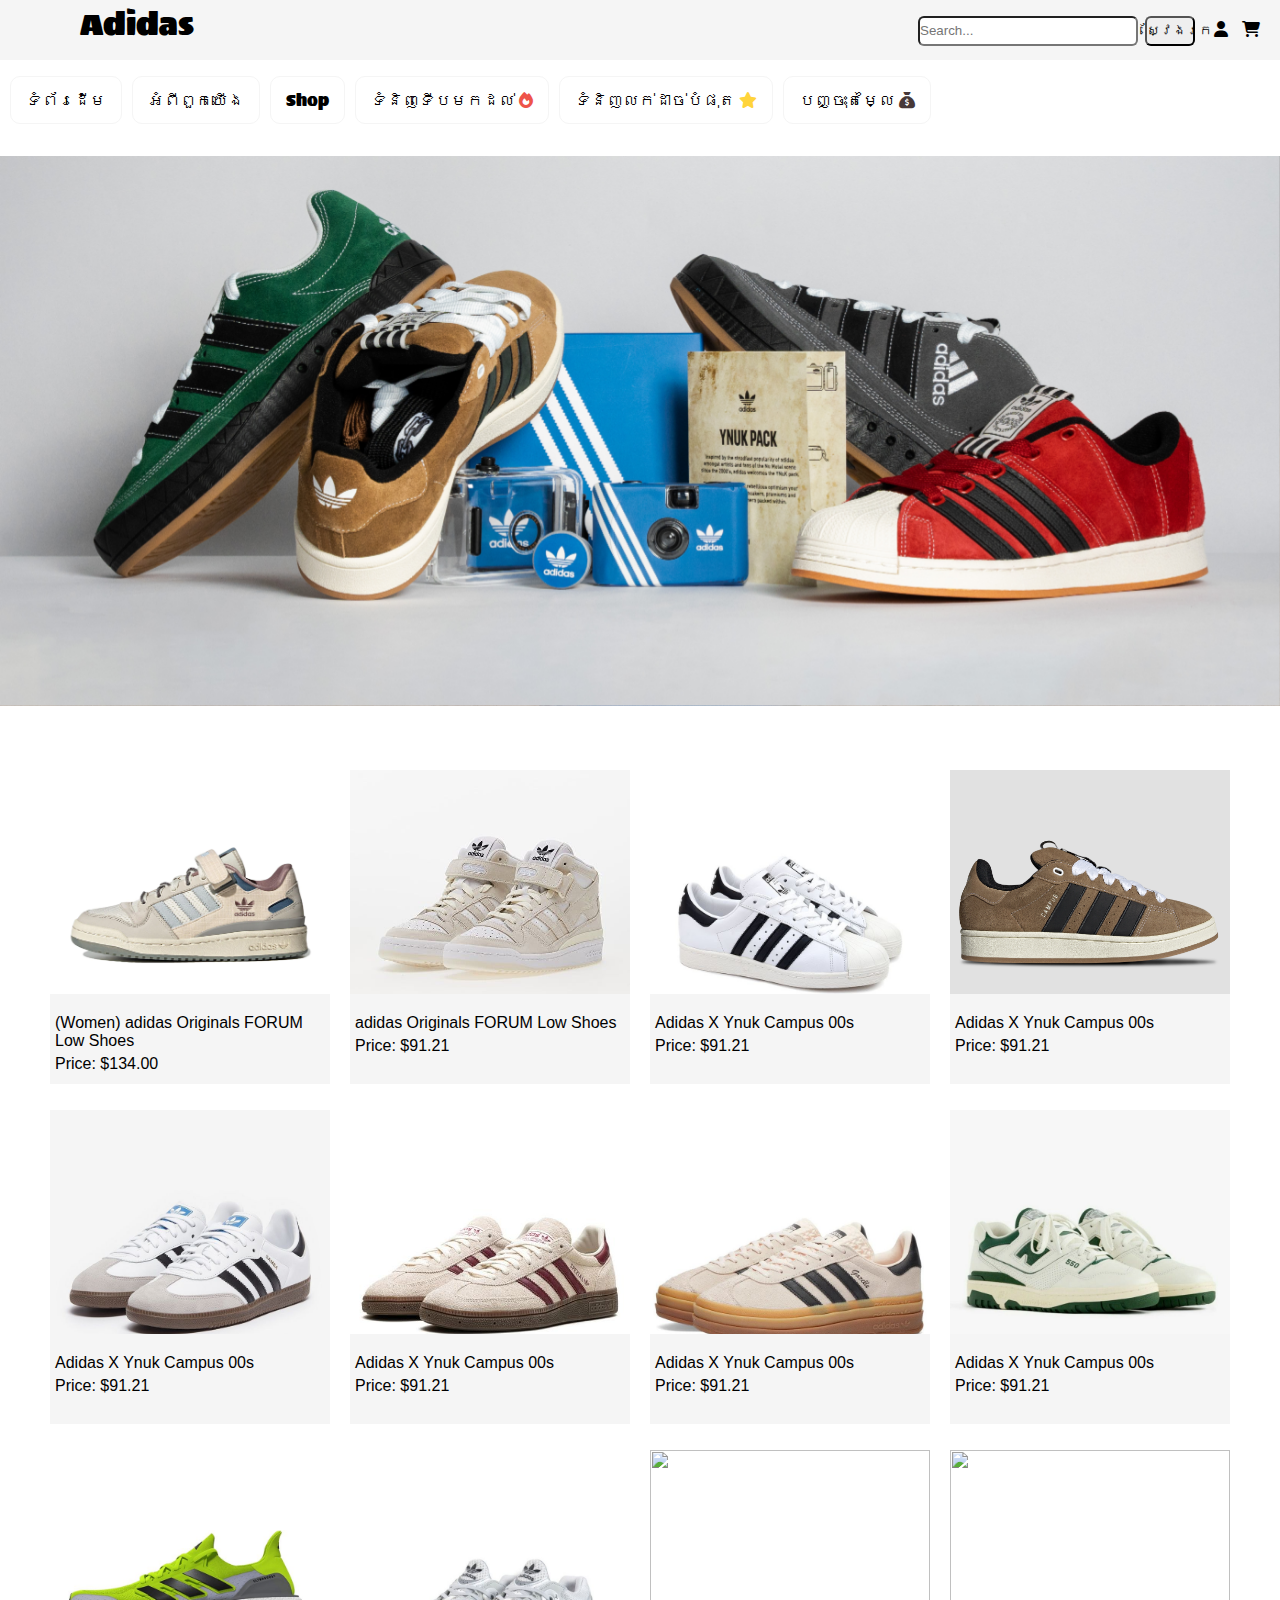
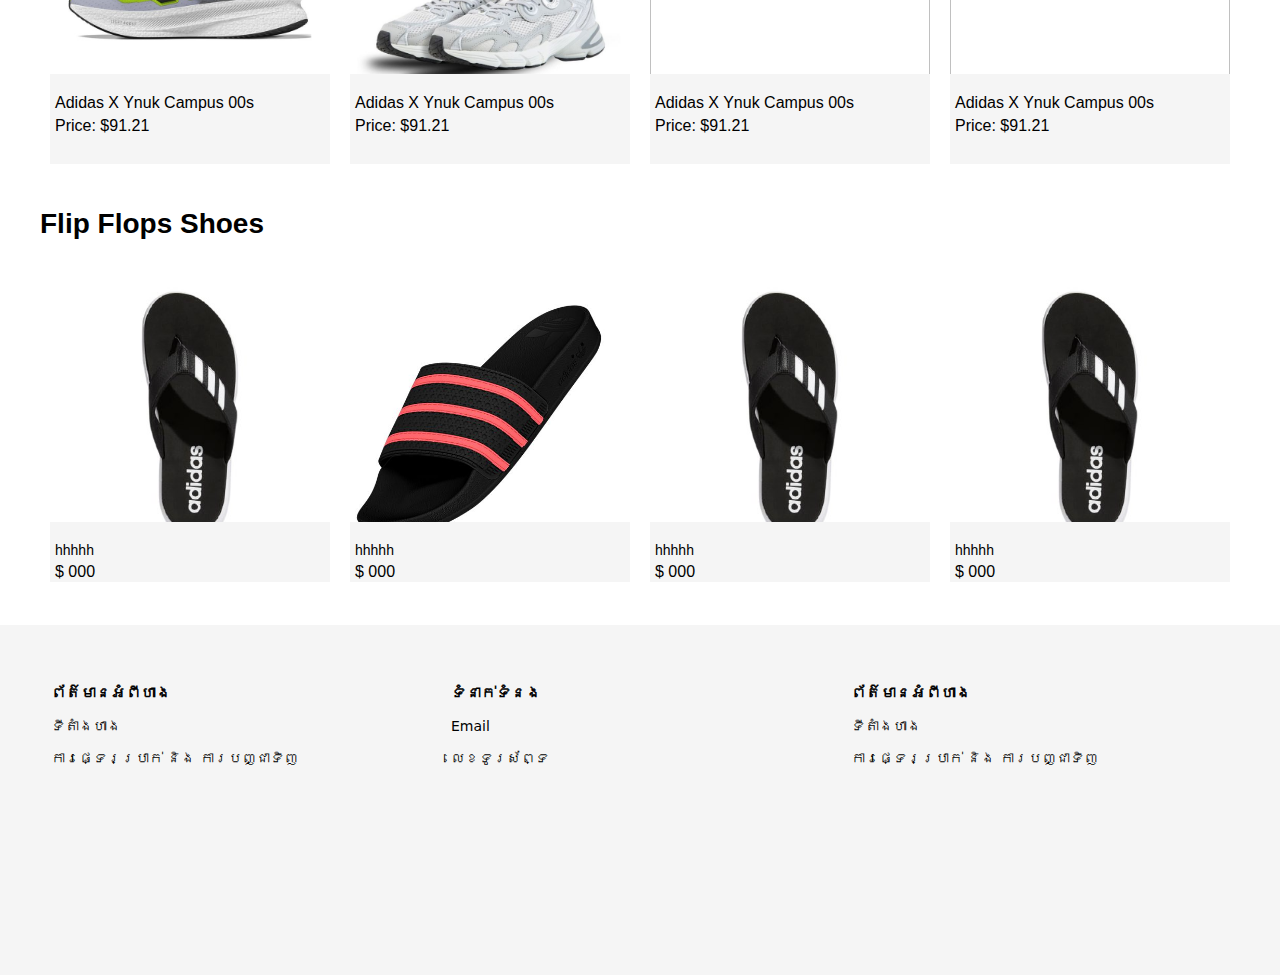
==== index.html @ a0070aeb "hii" ====
<!DOCTYPE html>
<html lang="en">
  <head>
    <meta charset="UTF-8" />
    <meta name="viewport" content="width=device-width, initial-scale=1.0" />
    <title>Document</title>
    <link rel="stylesheet" href="assets/css/style.css" />
    <link rel="preconnect" href="https://fonts.googleapis.com" />
    <link rel="preconnect" href="https://fonts.gstatic.com" crossorigin />
    <link
      href="https://fonts.googleapis.com/css2?family=Sigmar&display=swap"
      rel="stylesheet"
    />
    <link
      rel="stylesheet"
      href="https://cdnjs.cloudflare.com/ajax/libs/font-awesome/6.7.2/css/all.min.css"
    />
    <link
      rel="stylesheet"
      href="https://cdn.jsdelivr.net/npm/swiper@11/swiper-bundle.min.css"
    />
  </head>
  <body>
    <nav>
      <div class="navbar">
        <div class="contianer">
          <div class="navbar-brand">
            <a href="" class="logo">Adidas</a>
            <input
              type="text"
              class="search"
              name="Search"
              placeholder="Search..."
              required
            />
            <button type="submit" class="submit">ស្វែងរក</button>
            <a href="/assets/page/login.html" class="icon"
              ><i class="fa-solid fa-user i-user"></i
            ></a>
            <a href="" class="icon"
              ><i class="fa-solid fa-cart-shopping i-shop"></i>
            </a>
          </div>
        </div>
      </div>
    </nav>
    <section class="info">
      <main>
        <div class="Menu">
          <ul class="navbar-nav">
            <li class="nav-item">
              <a href="" class="nav-link">ទំព័រដេីម</a>
            </li>
            <li class="nav-item">
              <a href="" class="nav-link">អំពីពួកយើង</a>
            </li>
            <li class="nav-item">
              <a href="" class="nav-link">Shop</a>
            </li>
            <li class="nav-item">
              <a href="" class="btn"
                >ទំនិញទេីបមកដល់
                <i class="fa-solid fa-fire i-fire" style="color: #ee5449"></i
              ></a>
            </li>
            <li class="nav-item">
              <a href="" class="btn"
                >ទំនិញលក់ដាច់បំផុត
                <i class="fa-solid fa-star" style="color: #ffd43b"></i
              ></a>
            </li>
            <li class="nav-item">
              <a href="" class="btn"
                >បញ្ចុះតម្លៃ
                <i class="fa-solid fa-sack-dollar" style="color: #473838"></i
              ></a>
            </li>
          </ul>
          <div class="hero-banner">
            <div class="swiper mySwiper">
              <div class="swiper-wrapper">
                <div class="swiper-slide">
                  <img src="assets/img/_banner_Adidas_YNUK_Pack.jpg" alt="" />
                </div>
                <div class="swiper-slide">
                  <img src="assets/img/BLOG-DEKSTOP.jpg" alt="" />
                </div>
                <div class="swiper-slide">
                  <img src="assets/img/Ultraboost-1896x800.jpg" alt="" />
                </div>
                <div class="swiper-slide">
                  <img
                    src="assets/img/originals-fw21-forum-drop1-educate-pdp-mh-large-kids-v1-d_tcm185-695176.avif"
                    alt=""
                  />
                </div>
              </div>
            </div>
          </div>
        </div>
      </main>
    </section>
    <section>
      <div class="forum">
        <div class="container">
          <div class="row">
            <div class="col-3">
              <div class="card">
                <div class="card-img">
                  <a href="assets/page/color.html"
                    ><img
                      src="assets/img/_women__adidas_originals_forum_low__beige_blue__ig_0_93290.webp"
                      alt=""
                  /></a>
                </div>
                <div class="card-price">
                  <p class="text">(Women) adidas Originals FORUM Low Shoes</p>
                  <p class="price">Price: $134.00</p>
                </div>
              </div>
            </div>
            <div class="col-3">
              <div class="card">
                <div class="card-img">
                  <img src="assets/img/Forum-mid1.jpg" alt="" />
                </div>
                <div class="card-price">
                  <p class="text">adidas Originals FORUM Low Shoes</p>
                  <p class="price">Price: $91.21</p>
                </div>
              </div>
            </div>
            <div class="col-3">
              <div class="card">
                <div class="card-img">
                  <img src="assets/img/Super-star1.jpg" alt="" />
                </div>
                <div class="card-price">
                  <p class="text">Adidas X Ynuk Campus 00s</p>
                  <p class="price">Price: $91.21</p>
                </div>
              </div>
            </div>
            <div class="col-3">
              <div class="card">
                <div class="card-img">
                  <a href="/assets/page/ynuk.html"
                    ><img src="assets/img/s-l1200.png" alt=""
                  /></a>
                </div>
                <div class="card-price">
                  <p class="text">Adidas X Ynuk Campus 00s</p>
                  <p class="price">Price: $91.21</p>
                </div>
              </div>
            </div>
            <div class="col-3">
              <div class="card">
                <div class="card-img">
                  <a href="/assets/page/ynuk.html"
                    ><img src="assets/img/sambas1.jpg" alt=""
                  /></a>
                </div>
                <div class="card-price">
                  <p class="text">Adidas X Ynuk Campus 00s</p>
                  <p class="price">Price: $91.21</p>
                </div>
              </div>
            </div>
            <div class="col-3">
              <div class="card">
                <div class="card-img">
                  <a href="/assets/page/ynuk.html"
                    ><img src="assets/img/Spezial1.jpg" alt=""
                  /></a>
                </div>
                <div class="card-price">
                  <p class="text">Adidas X Ynuk Campus 00s</p>
                  <p class="price">Price: $91.21</p>
                </div>
              </div>
            </div>
            <div class="col-3">
              <div class="card">
                <div class="card-img">
                  <a href="/assets/page/ynuk.html"
                    ><img src="assets/img/Gazelle1.jpg" alt=""
                  /></a>
                </div>
                <div class="card-price">
                  <p class="text">Adidas X Ynuk Campus 00s</p>
                  <p class="price">Price: $91.21</p>
                </div>
              </div>
            </div>
            <div class="col-3">
              <div class="card">
                <div class="card-img">
                  <a href="/assets/page/ynuk.html"
                    ><img src="assets/img/New-balance1.jpg" alt=""
                  /></a>
                </div>
                <div class="card-price">
                  <p class="text">Adidas X Ynuk Campus 00s</p>
                  <p class="price">Price: $91.21</p>
                </div>
              </div>
            </div>
            <div class="col-3">
              <div class="card">
                <div class="card-img">
                  <a href="/assets/page/ynuk.html"
                    ><img src="assets/img/Utra-boost1.jpg" alt=""
                  /></a>
                </div>
                <div class="card-price">
                  <p class="text">Adidas X Ynuk Campus 00s</p>
                  <p class="price">Price: $91.21</p>
                </div>
              </div>
            </div>
            <div class="col-3">
              <div class="card">
                <div class="card-img">
                  <a href="/assets/page/ynuk.html"
                    ><img src="assets/img/adidas-astir1.jpg" alt=""
                  /></a>
                </div>
                <div class="card-price">
                  <p class="text">Adidas X Ynuk Campus 00s</p>
                  <p class="price">Price: $91.21</p>
                </div>
              </div>
            </div>
            <div class="col-3">
              <div class="card">
                <div class="card-img">
                  <a href="/assets/page/ynuk.html"
                    ><img src="assets/img/Sl-72-1.jpg" alt=""
                  /></a>
                </div>
                <div class="card-price">
                  <p class="text">Adidas X Ynuk Campus 00s</p>
                  <p class="price">Price: $91.21</p>
                </div>
              </div>
            </div>
            <div class="col-3">
              <div class="card">
                <div class="card-img">
                  <a href="/assets/page/ynuk.html"
                    ><img src="assets/img/new-balance530-1.jpg" alt=""
                  /></a>
                </div>
                <div class="card-price">
                  <p class="text">Adidas X Ynuk Campus 00s</p>
                  <p class="price">Price: $91.21</p>
                </div>
              </div>
            </div>
          </div>
        </div>
      </div>
    </section>
    <section>
      <div class="flip-flops">
        <div class="container">
          <h1 class="title">Flip Flops Shoes</h1>
          <div class="row">
            <div class="col-3">
              <div class="card">
                <div class="card-img">
                 <a href=""><img src="assets/img/flip-flops1.jpg" alt=""></a>
                </div>
                <div class="card-price">
                  <p class="text">hhhhh</p>
                  <p class="price">$ 000</p>
                </div>
              </div>
            </div>
            <div class="col-3">
              <div class="card">
                <div class="card-img">
                 <a href=""><img src="assets/img/flip-flops-ad1.jpg" alt=""></a>
                </div>
                <div class="card-price">
                  <p class="text">hhhhh</p>
                  <p class="price">$ 000</p>
                </div>
              </div>
            </div>
            <div class="col-3">
              <div class="card">
                <div class="card-img">
                 <a href=""><img src="assets/img/flip-flops1.jpg" alt=""></a>
                </div>
                <div class="card-price">
                  <p class="text">hhhhh</p>
                  <p class="price">$ 000</p>
                </div>
              </div>
            </div>
            <div class="col-3">
              <div class="card">
                <div class="card-img">
                 <a href=""><img src="assets/img/flip-flops1.jpg" alt=""></a>
                </div>
                <div class="card-price">
                  <p class="text">hhhhh</p>
                  <p class="price">$ 000</p>
                </div>
              </div>
            </div>
          </div>
        </div>
      </div>
    </section>
    <footer>
      <div class="footer">
        <div class="container">
          <div class="row">
            <div class="col-4">
              <div class="card">
                <div class="card-body">
                  <h1 class="title">ព័ត៌មានអំពីហាង</h1>
                  <p class="text">ទីតាំងហាង</p>
                  <p class="text">ការផ្ទេរប្រាក់​ និង ការបញ្ជាទិញ</p>
                </div>
              </div>
            </div>
            <div class="col-4">
              <div class="card">
                <div class="card-body">
                  <h1 class="title">ទំនាក់ទំនង</h1>
                  <p class="text">Email</p>
                  <p class="text">លេខទូរស័ព្ទ</p>
                </div>
              </div>
            </div>
            <div class="col-4">
              <div class="card">
                <div class="card-body">
                  <h1 class="title">ព័ត៌មានអំពីហាង</h1>
                  <p class="text">ទីតាំងហាង</p>
                  <p class="text">ការផ្ទេរប្រាក់​ និង ការបញ្ជាទិញ</p>
                </div>
              </div>
            </div>
          </div>
        </div>
      </div>
    </footer>
  </body>
  <script src="https://cdn.jsdelivr.net/npm/swiper@11/swiper-bundle.min.js"></script>

  <!-- Initialize Swiper -->
  <script src="https://cdn.jsdelivr.net/npm/swiper@10/swiper-bundle.min.js"></script>

  <!-- Initialize Swiper -->
  <script>
    var swiper = new Swiper(".mySwiper", {
      spaceBetween: 30,
      effect: "fade",
      centeredSlides: true,
      speed: 1500,
      loop: true,
      autoplay: {
        delay: 5500,
        disableOnInteraction: false,
      },
      pagination: {
        el: ".swiper-pagination",
        clickable: true,
      },
      navigation: {
        nextEl: ".swiper-button-next",
        prevEl: ".swiper-button-prev",
      },
    });
  </script>
</html>
---- assets/css/style.css ----
* {
  padding: 0px;
  margin: 0;
  box-sizing: border-box;
}

nav {
  width: 100%;
  height: 60px;
  position: sticky;
  top:0;
  z-index: 10;
  background-color: whitesmoke;
}
.nav .contianer {
  width: 1200px;
  margin: auto;
}
.search {
  height: 30px;
  margin-left: 45rem;
  margin-top: 5px;
  border-radius: 6px;
  width: 220px;
}
.submit {
  width: 50px;
  height: 30px;
  margin-top: 5px;
  border-radius: 6px;
  margin-left: 3px;
}
.logo {
  text-decoration: none;
  color: black;
  font-size: 30px;
  font-family: "Sigmar", sans-serif;
  padding-left: 5rem;
}
.i-user {
  color: black;
  display: flex;
  padding-left: 15px;
}
.i-shop {
  color: black;
  display: flex;
  padding-left: 10px;
}

.info {
  width: 100%;
  height: 700px;
  /* background-color: whitesmoke; */
}
.Menu .container {
  width: 1200px;
  margin: auto;
}
.Menu .navbar-nav {
  list-style: none;
  display: flex;
  padding-top: 1rem;
}
.Menu .nav-link{
  padding-top: 2rem;
  text-decoration: none;
  font-family: "Sigmar", sans-serif;
  color: black;
  padding: 10px 15px;
  display: block;
  border: 1px solid whitesmoke;
  border-radius: 10px;
  margin-left: 10px;
}
.Menu .btn {
  padding-top: 2rem;
  text-decoration: none;
  font-family: "Sigmar", sans-serif;
  color: black;
  padding: 10px 15px;
  display: block;
  border: 1px solid whitesmoke;
  border-radius: 10px;
  margin-left: 10px;
}
.Menu .btn-g {
  padding-top: 2rem;
  text-decoration: none;
  font-family: Arial, Helvetica, sans-serif;
  color: black;
  padding: 10px 25px;
  display: block;
  border: 1px solid whitesmoke;
  border-radius: 10px;
  
}
.Menu .btn:hover {
  background-color: whitesmoke;
}
.Menu .btn-g:hover {
  background-color: whitesmoke;
}
.hero-banner {
  width: 100%;
  height: 550px;
  margin-top: 2rem;
}
.hero-banner .container {
  width: 1200px;
  margin: auto;
}
.swiper {
  width: 100%;
  height: 100%;
}
.swiper-slide {
  text-align: center;
  font-size: 15px;
  background: #fff;
  display: flex;
  justify-content: center;
  align-items: center;
  width: 100%;
}

.swiper-slide img {
  display: block;
  width: 100%;
  height: 100%;
  object-fit: cover;
}
.forum  img {
  width: 100%;
  height: 100%;
  object-fit: cover;
  position: absolute;
}
.forum  {
  width: 100%;
  height: 1000px;
}
.forum  .container{
  width: 1200px;
  margin: auto;
}
.forum  .row{
  display: flex;
  flex-wrap: wrap;
}
.col-3{
  width: 25%;
  /* border: 1px solid black; */
  padding: 10px;
  margin-bottom: 50px;
}
.forum  .card{
  width: 100%;
  height: 270px;
  position: relative;
}
.forum  .card-price{
  width: 100%;
  height: 90px;
  background-color: whitesmoke;
  position: absolute;
  margin-top: 14rem;
  padding-top:20px;
  padding-left: 5px;

}
.card-price:hover{
  color: grey;

}
.forum .text{
  font-family: Arial, Helvetica, sans-serif;
  font-size: 14;
}
.forum .price{
  font-family: Arial, Helvetica, sans-serif;
  padding-top: 5px;
}
.flip-flops{
  width: 100%;
  height: 385px;
  margin-top: 3rem;
}
.flip-flops .container{
  width: 1200px;
  margin: auto;
}
.flip-flops .title{
  font-family: Arial, Helvetica, sans-serif;
  font-size: 28px;
}
.flip-flops .row{
  display: flex;
}
.flip-flops .col-3{
  width: 25%;
  padding: 10px;
}
.flip-flops  .card{
  width: 100%;
  height: 330px;
  position: relative;
  background-color: red;
}
.flip-flops  .card-price{
  width: 100%;
  height: 60px;
  background-color: whitesmoke;
  position: absolute;
  margin-top: 17rem;
  padding-top:20px;
  padding-left: 5px; 
}
 .flip-flops .card-price:hover{
  color: grey;
  
}
.flip-flops img{
  width: 100%;
  height: 100%;
  object-fit: cover;
  position: absolute;
}
.flip-flops .text{
  font-family: Arial, Helvetica, sans-serif;
  font-size: 14px;
}
.flip-flops  .price{
  font-family: Arial, Helvetica, sans-serif;
  padding-top: 5px;
}
.footer{
  width: 100%;
  background-color: whitesmoke;
  height: 350px;
  margin-top: 2rem;
}
.footer .container{
  width: 1200px;
  margin: auto;
}
.footer .title{
  font-family: "Battambang", system-ui;
  font-size: 15px;
  padding-top: 1rem;
}
.footer .text{
  font-family: "Battambang", system-ui;
  font-size: 14px;
  padding-top: 1rem;
}
.footer .row{
  display: flex;
}
.col-4{
  width: 33.33%;
  border: 1px solid whitesmoke;
  padding: 10px;
}
.footer .card{
  width: 100%;
  height: 150px;
  /* background-color: red; */
  margin-top: 2rem;
}
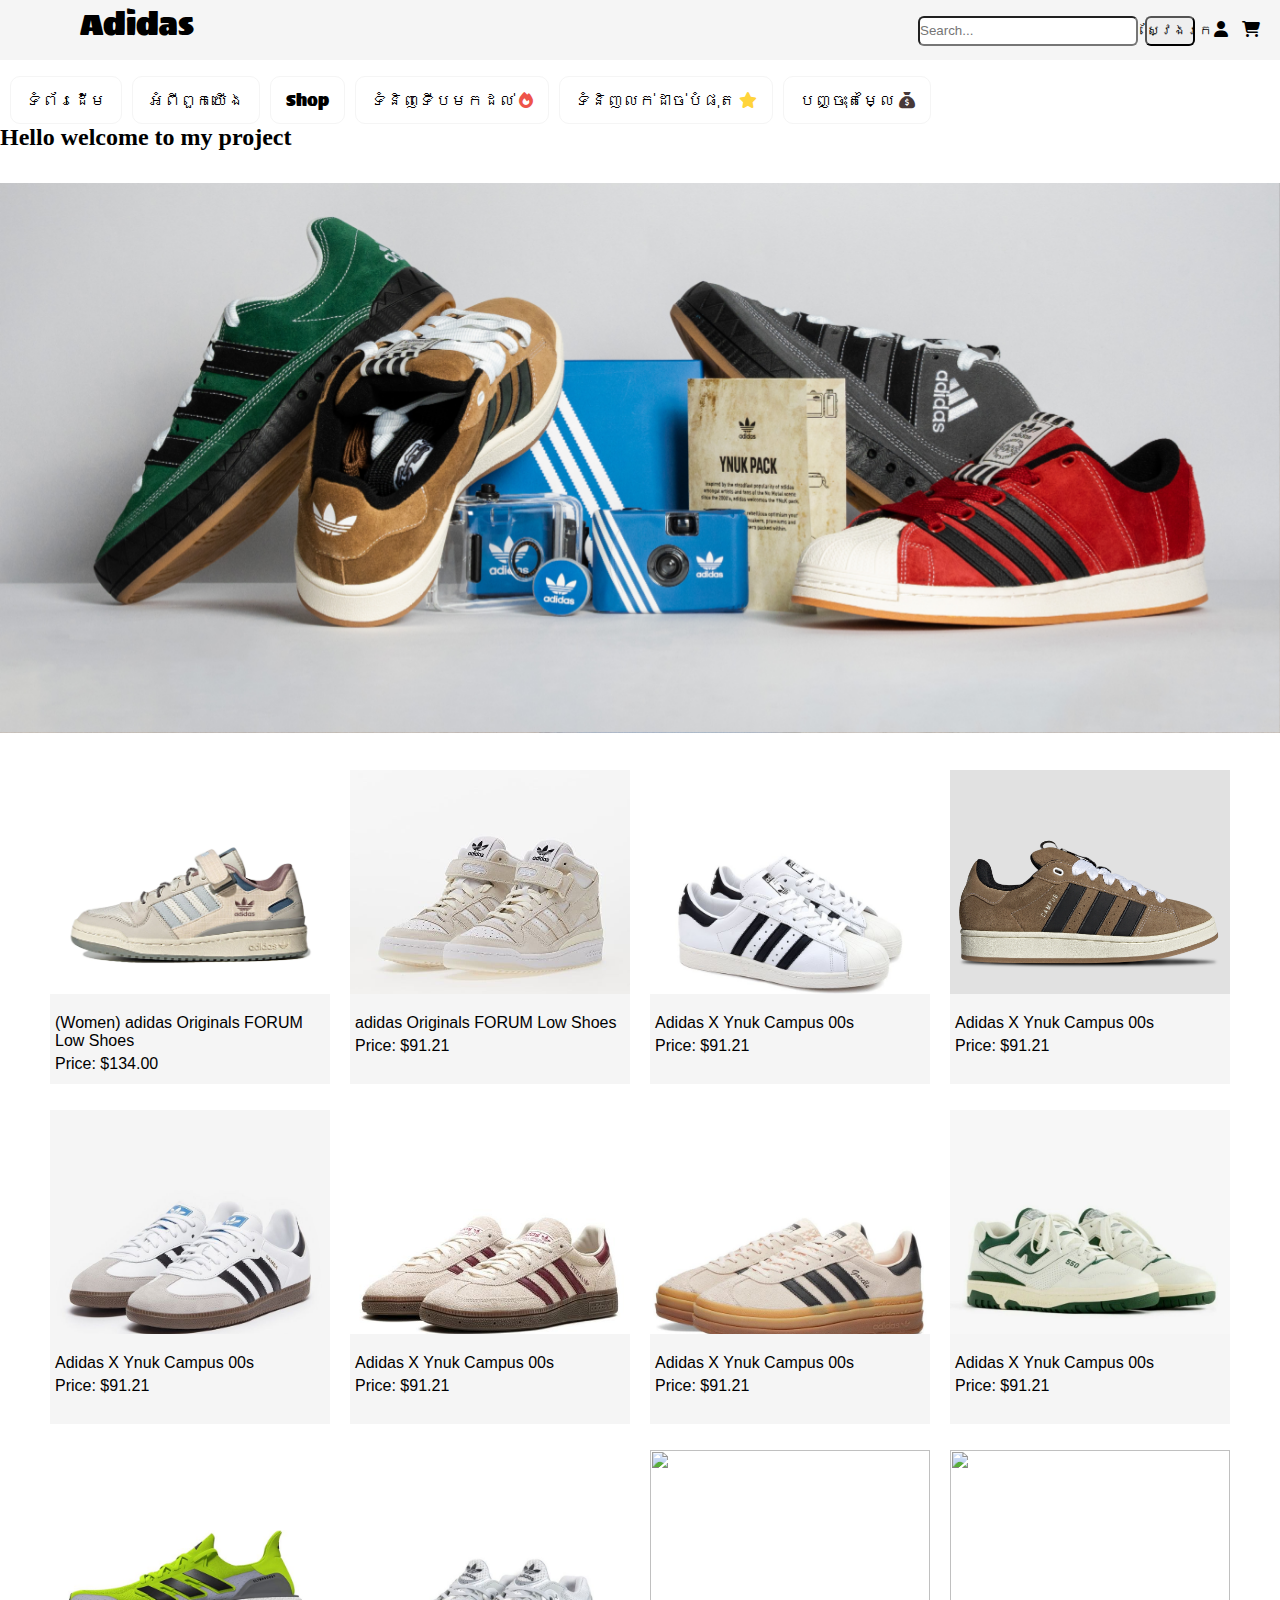
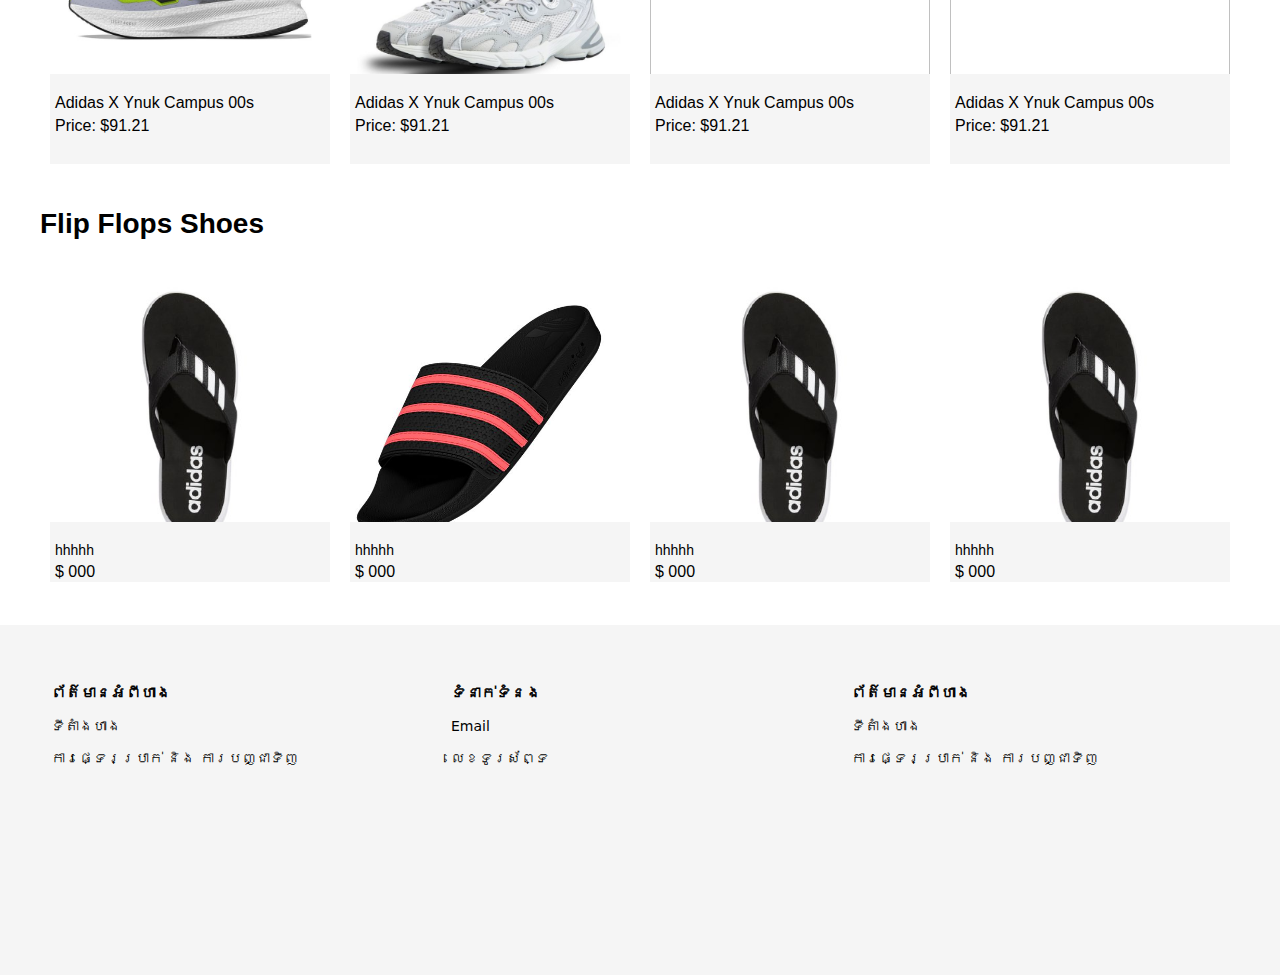
==== commit 819cabc8: "Leap_addnew1" ====
--- a/index.html
+++ b/index.html
@@ -76,6 +76,7 @@
               ></a>
             </li>
           </ul>
+          <h2>Hello welcome to my project</h2>
           <div class="hero-banner">
             <div class="swiper mySwiper">
               <div class="swiper-wrapper">
